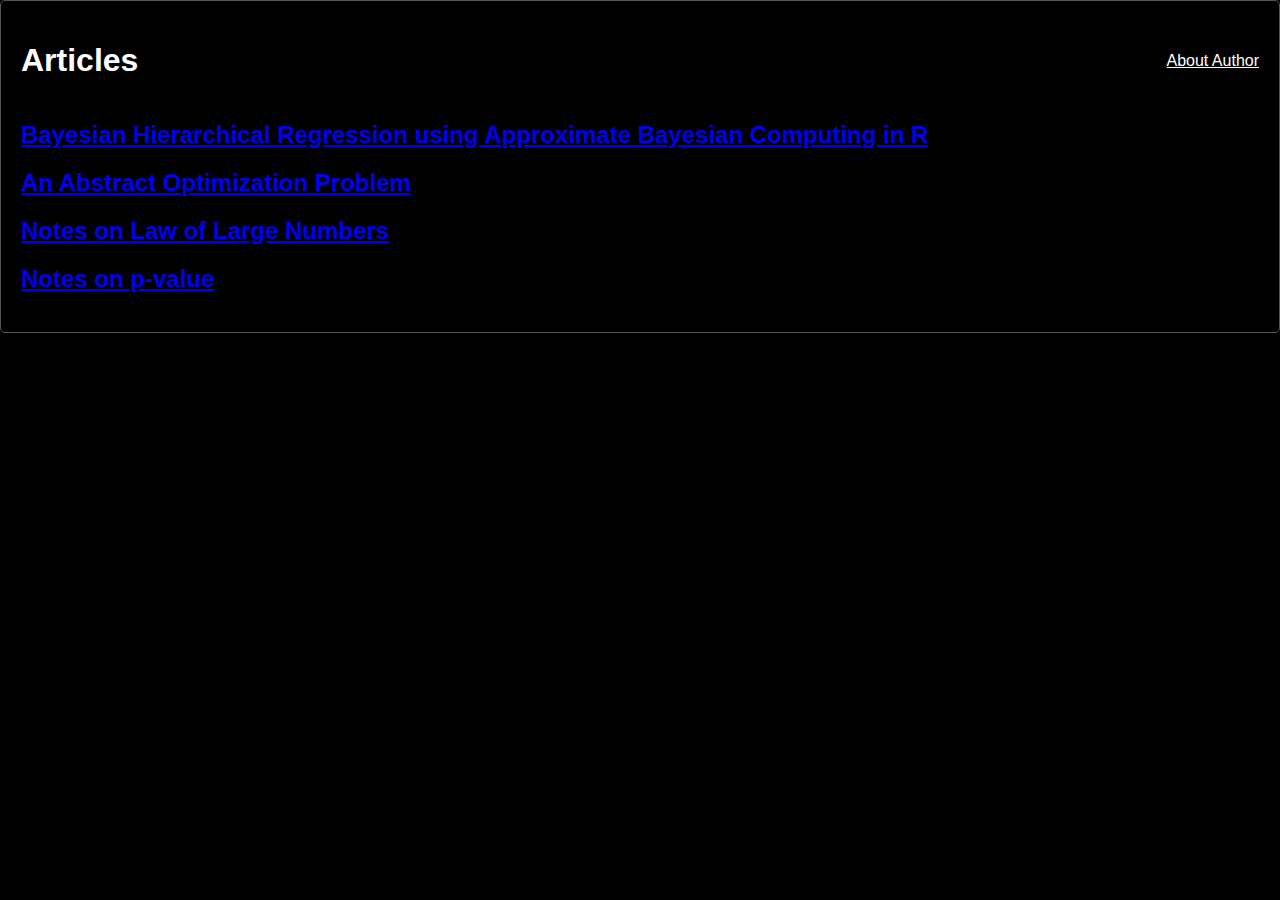
==== index.html @ ff10ca5b "Update index.html" ====
<!DOCTYPE html>
<html lang="en">
<head>
    <meta charset="UTF-8">
    <meta name="viewport" content="width=device-width, initial-scale=1.0">
    <title>Articles</title>
    <link rel="stylesheet" href="styles.css">
    </head>
<body>
    <div class="container">
        <header>
            <h1>Articles</h1>
            <nav>
                
                <a href="https://github.com/srj00">About Author</a>
            </nav>
        </header>
        <section class="articles">
            <a href="Bayesian_Hierarchical_Regression_using_Approximate_Bayesian_Computing.html"><h2>Bayesian Hierarchical Regression using Approximate Bayesian Computing in R</h2></a>
            <a href="an-abstract-optimization-problem.html"><h2>An Abstract Optimization Problem</h2></a>  
             <a href="law-of-large-numbers.html"><h2>Notes on Law of Large Numbers</h2></a>  
            <a href="notes-on-p-value.html"><h2>Notes on p-value</h2></a>
        </section>
    </div>
    
    </script>
</body> 
</html>
---- styles.css ----
body {
    font-family: Arial, sans-serif;
    background-color: #000000;
    color: #fff;
    transition: background-color 0.5s, color 0.5s;
    margin: 0;
}

.container {
    padding: 20px;
    border: 1px solid #555;
    border-radius: 5px;
}

header {
    display: flex;
    justify-content: space-between;
    align-items: center;
}

nav {
    display: flex;
    align-items: center;
}

nav label, nav a {
    margin-right: 10px;
    color: #fff;
}

/* Align "About Me" link to the right */
nav a:last-child {
    margin-right: 0;
    margin-left: auto;
}
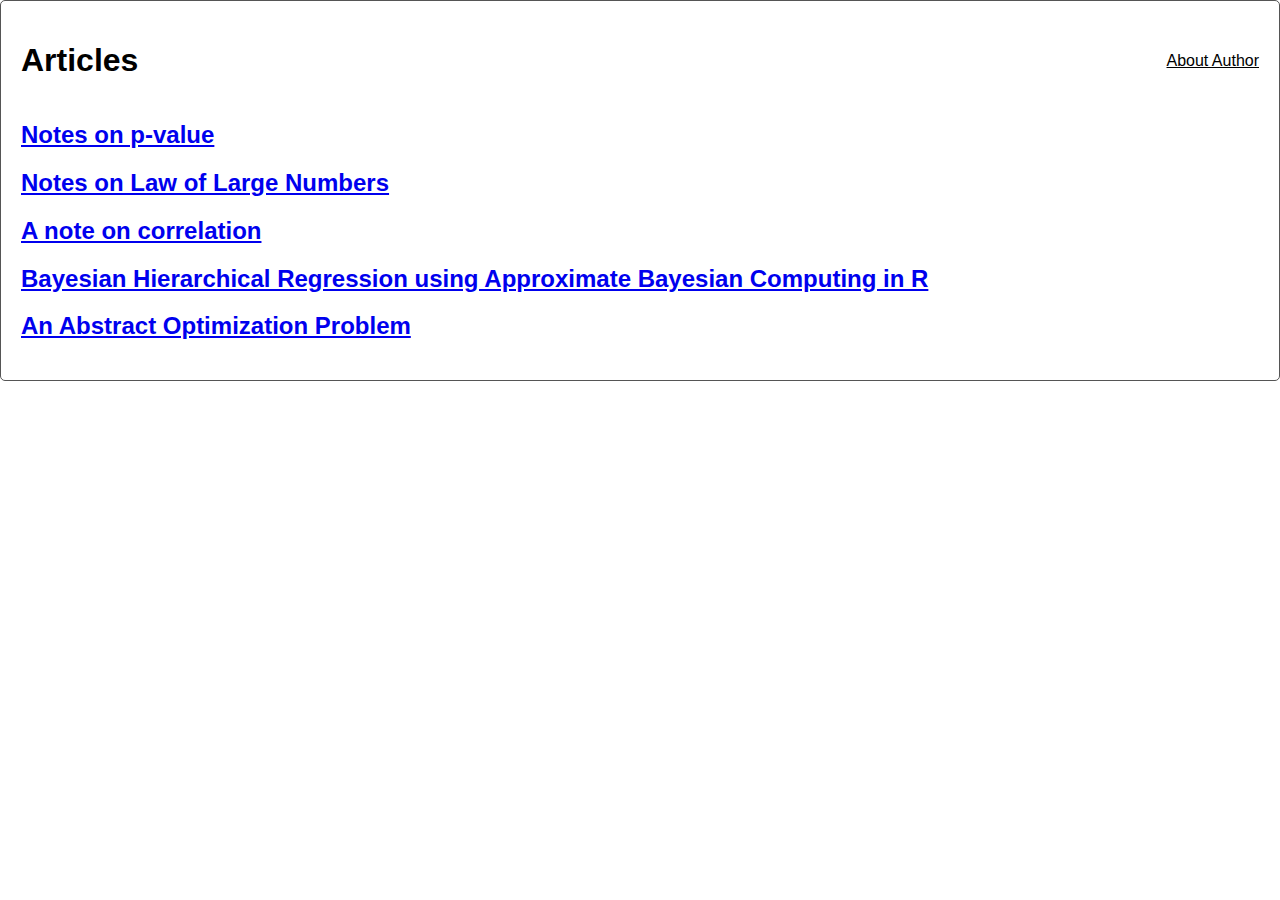
==== commit 0ae943d8: "Update index.html" ====
--- a/index.html
+++ b/index.html
@@ -16,11 +16,12 @@
             </nav>
         </header>
         <section class="articles">
+            <a href="notes-on-p-value.html"><h2>Notes on p-value</h2></a>
+            <a href="law-of-large-numbers.html"><h2>Notes on Law of Large Numbers</h2></a>  
+            <a href="A note on correlation.html"><h2>A note on correlation</h2></a>
             <a href="Bayesian_Hierarchical_Regression_using_Approximate_Bayesian_Computing.html"><h2>Bayesian Hierarchical Regression using Approximate Bayesian Computing in R</h2></a>
             <a href="an-abstract-optimization-problem.html"><h2>An Abstract Optimization Problem</h2></a>  
-             <a href="law-of-large-numbers.html"><h2>Notes on Law of Large Numbers</h2></a>  
-            <a href="notes-on-p-value.html"><h2>Notes on p-value</h2></a>
-        </section>
+                 </section>
     </div>
     
     </script>
--- a/styles.css
+++ b/styles.css
@@ -1,7 +1,7 @@
 body {
     font-family: Arial, sans-serif;
-    background-color: #000000;
-    color: #fff;
+    background-color: #fff ;
+    color: #000000;
     transition: background-color 0.5s, color 0.5s;
     margin: 0;
 }
@@ -25,7 +25,7 @@
 
 nav label, nav a {
     margin-right: 10px;
-    color: #fff;
+    color: #000000;
 }
 
 /* Align "About Me" link to the right */
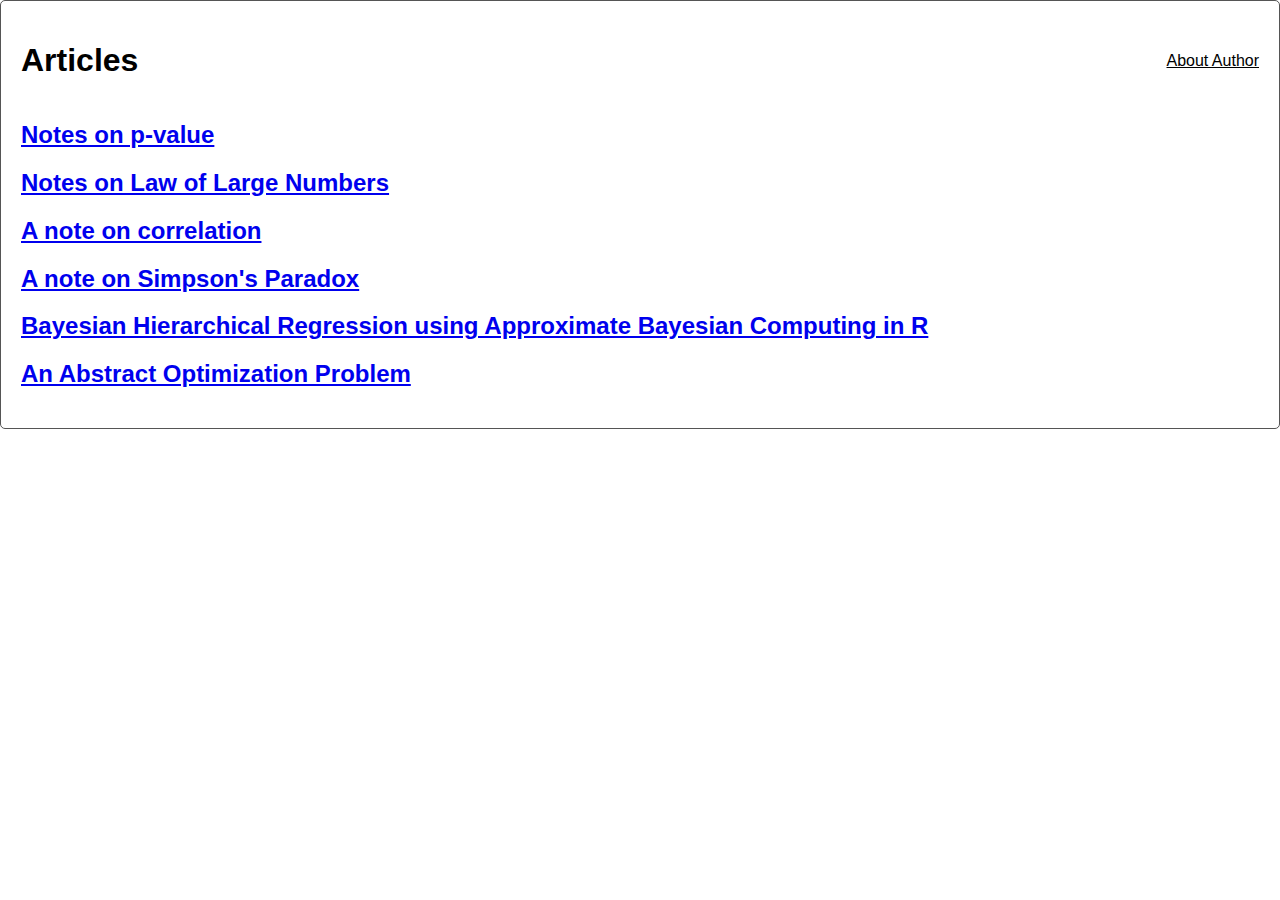
==== commit 47128ff5: "Update index.html" ====
--- a/index.html
+++ b/index.html
@@ -19,6 +19,7 @@
             <a href="notes-on-p-value.html"><h2>Notes on p-value</h2></a>
             <a href="law-of-large-numbers.html"><h2>Notes on Law of Large Numbers</h2></a>  
             <a href="A note on correlation.html"><h2>A note on correlation</h2></a>
+            <a href="A note on Simpson's Paradox.html"><h2>A note on Simpson's Paradox</h2></a>
             <a href="Bayesian_Hierarchical_Regression_using_Approximate_Bayesian_Computing.html"><h2>Bayesian Hierarchical Regression using Approximate Bayesian Computing in R</h2></a>
             <a href="an-abstract-optimization-problem.html"><h2>An Abstract Optimization Problem</h2></a>  
                  </section>
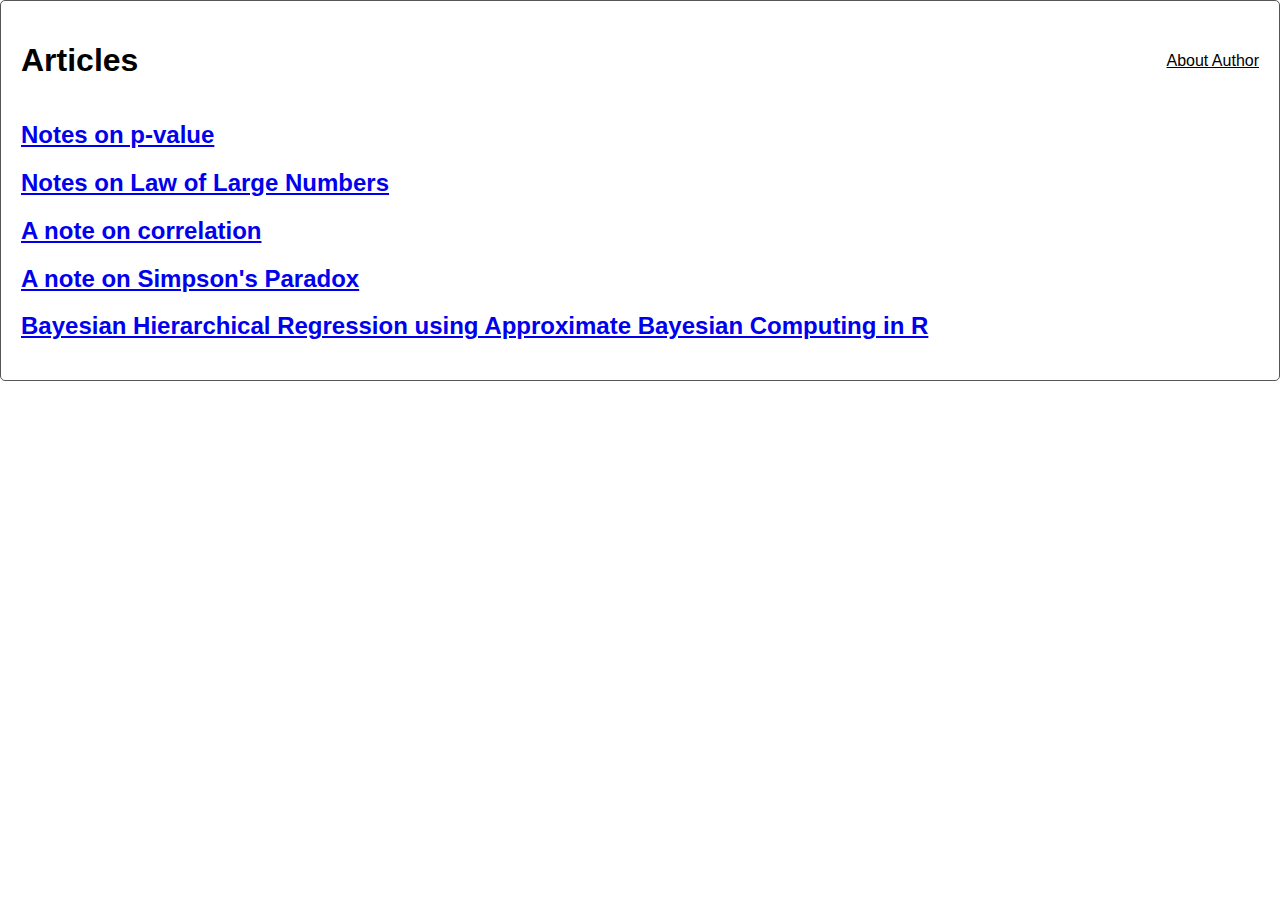
==== commit 6b42ef43: "Update index.html" ====
--- a/index.html
+++ b/index.html
@@ -21,7 +21,7 @@
             <a href="A note on correlation.html"><h2>A note on correlation</h2></a>
             <a href="A note on Simpson's Paradox.html"><h2>A note on Simpson's Paradox</h2></a>
             <a href="Bayesian_Hierarchical_Regression_using_Approximate_Bayesian_Computing.html"><h2>Bayesian Hierarchical Regression using Approximate Bayesian Computing in R</h2></a>
-            <a href="an-abstract-optimization-problem.html"><h2>An Abstract Optimization Problem</h2></a>  
+          <!-- <a href="an-abstract-optimization-problem.html"><h2>An Abstract Optimization Problem</h2></a> --> 
                  </section>
     </div>
     
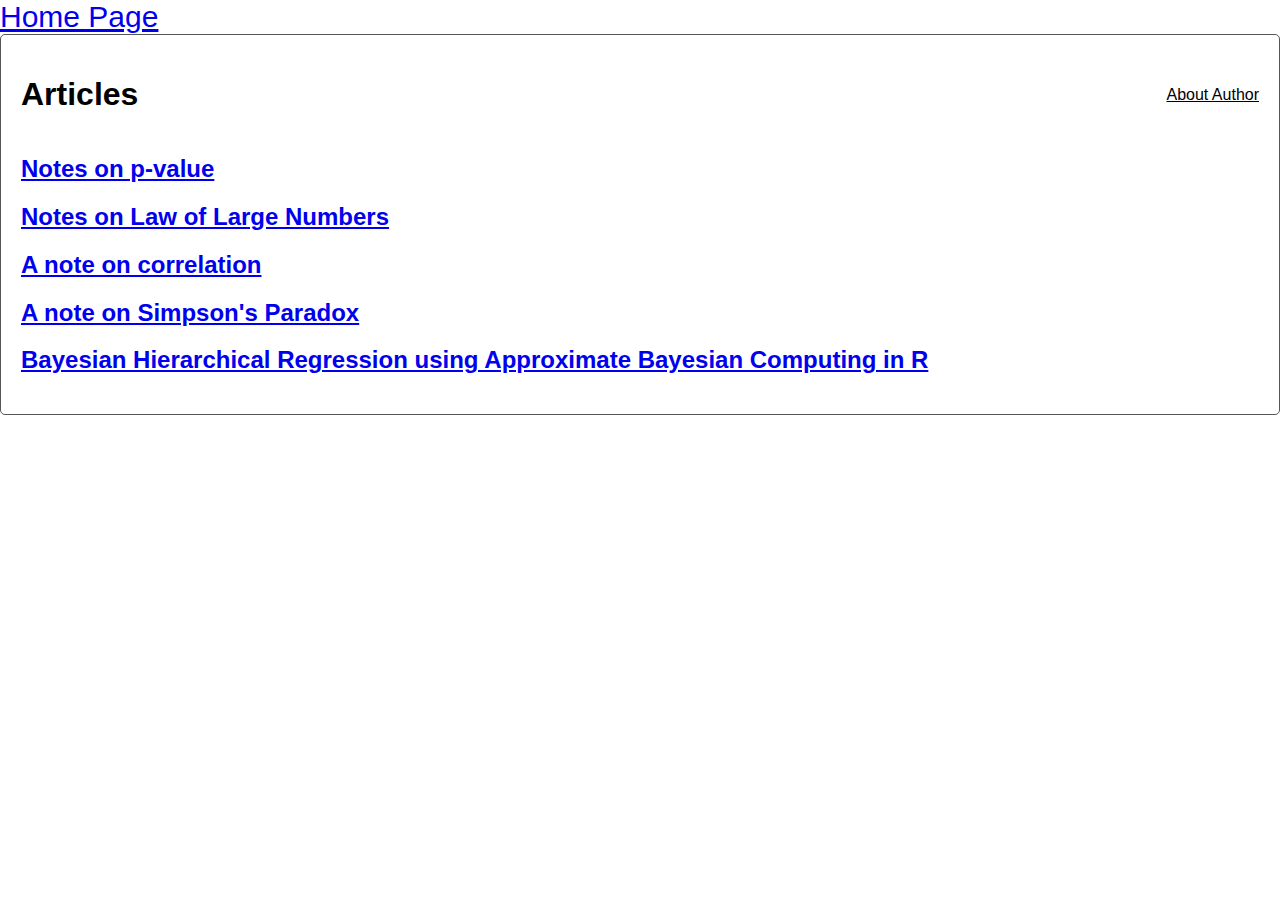
==== commit d6abf5fc: "Update index.html" ====
--- a/index.html
+++ b/index.html
@@ -3,7 +3,8 @@
 <head>
     <meta charset="UTF-8">
     <meta name="viewport" content="width=device-width, initial-scale=1.0">
-    <title>Articles</title>
+    <a href="https://www.correlationzero.org/" style="font-size: 30px;">Home Page</a>
+    <title>Blogs</title>
     <link rel="stylesheet" href="styles.css">
     </head>
 <body>
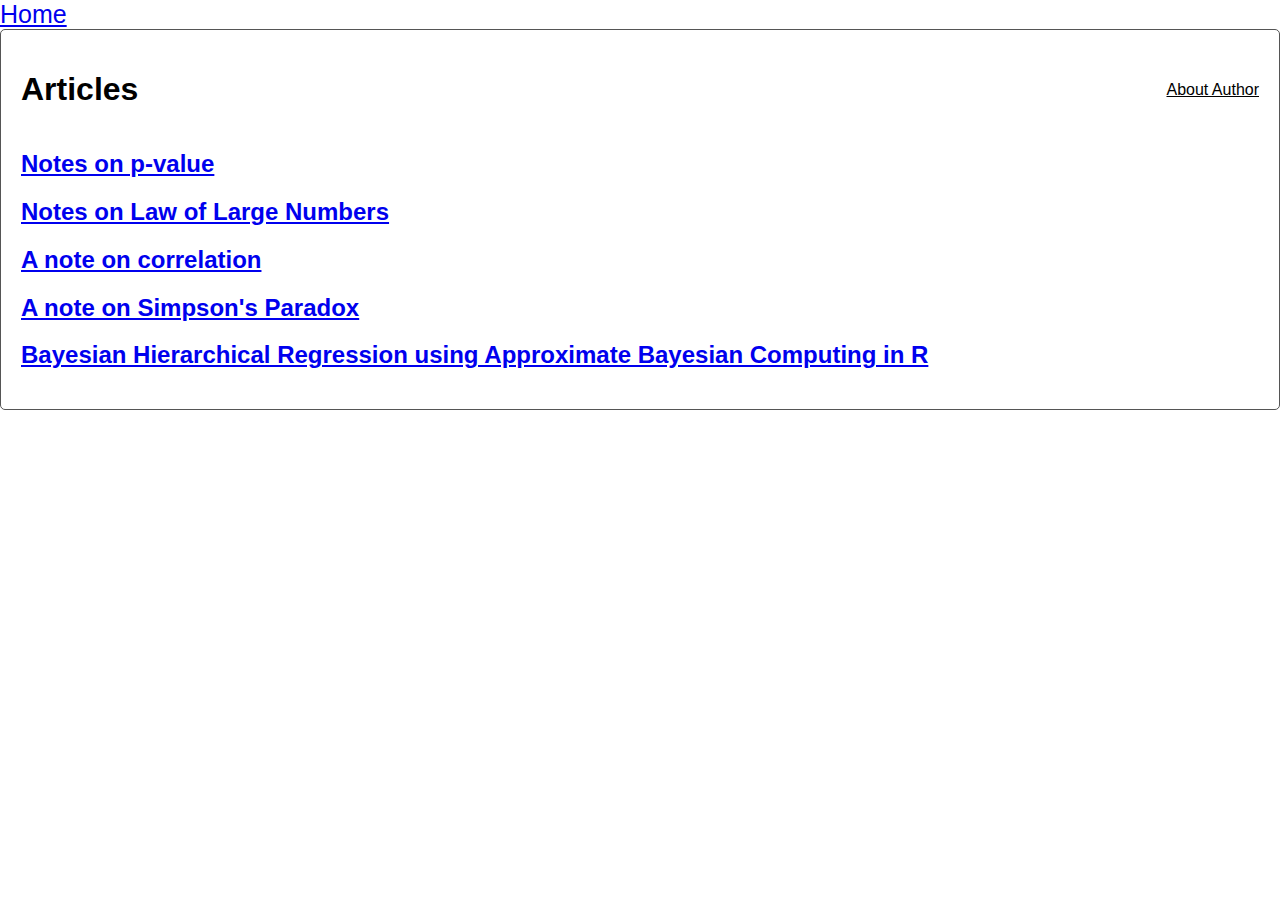
==== commit a43c90ab: "Update index.html" ====
--- a/index.html
+++ b/index.html
@@ -3,7 +3,7 @@
 <head>
     <meta charset="UTF-8">
     <meta name="viewport" content="width=device-width, initial-scale=1.0">
-    <a href="https://www.correlationzero.org/" style="font-size: 30px;">Home Page</a>
+    <a href="https://www.correlationzero.org/" style="font-size: 25px;">Home</a>
     <title>Blogs</title>
     <link rel="stylesheet" href="styles.css">
     </head>
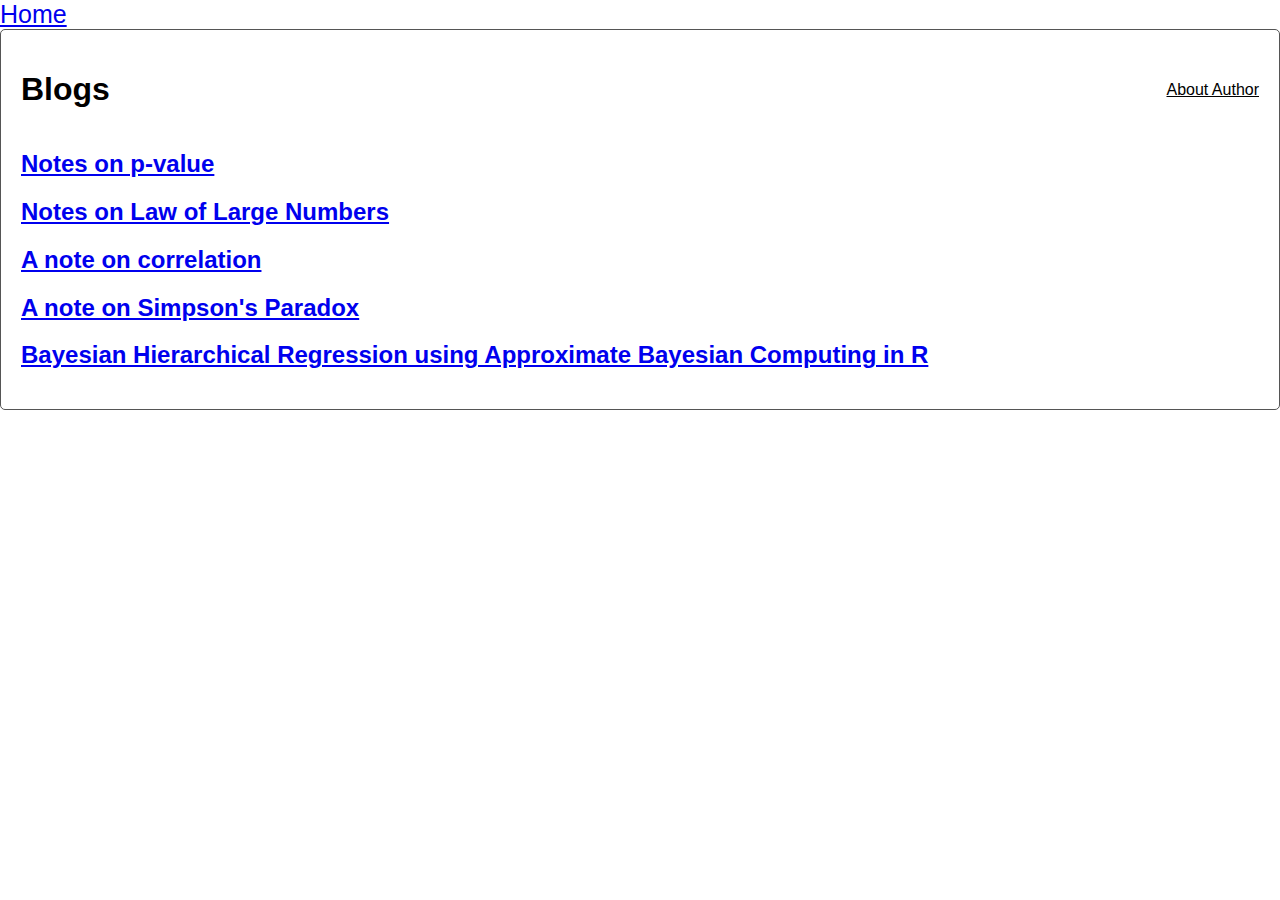
==== commit 8757c321: "Update index.html" ====
--- a/index.html
+++ b/index.html
@@ -10,7 +10,7 @@
 <body>
     <div class="container">
         <header>
-            <h1>Articles</h1>
+            <h1>Blogs</h1>
             <nav>
                 
                 <a href="https://github.com/srj00">About Author</a>
